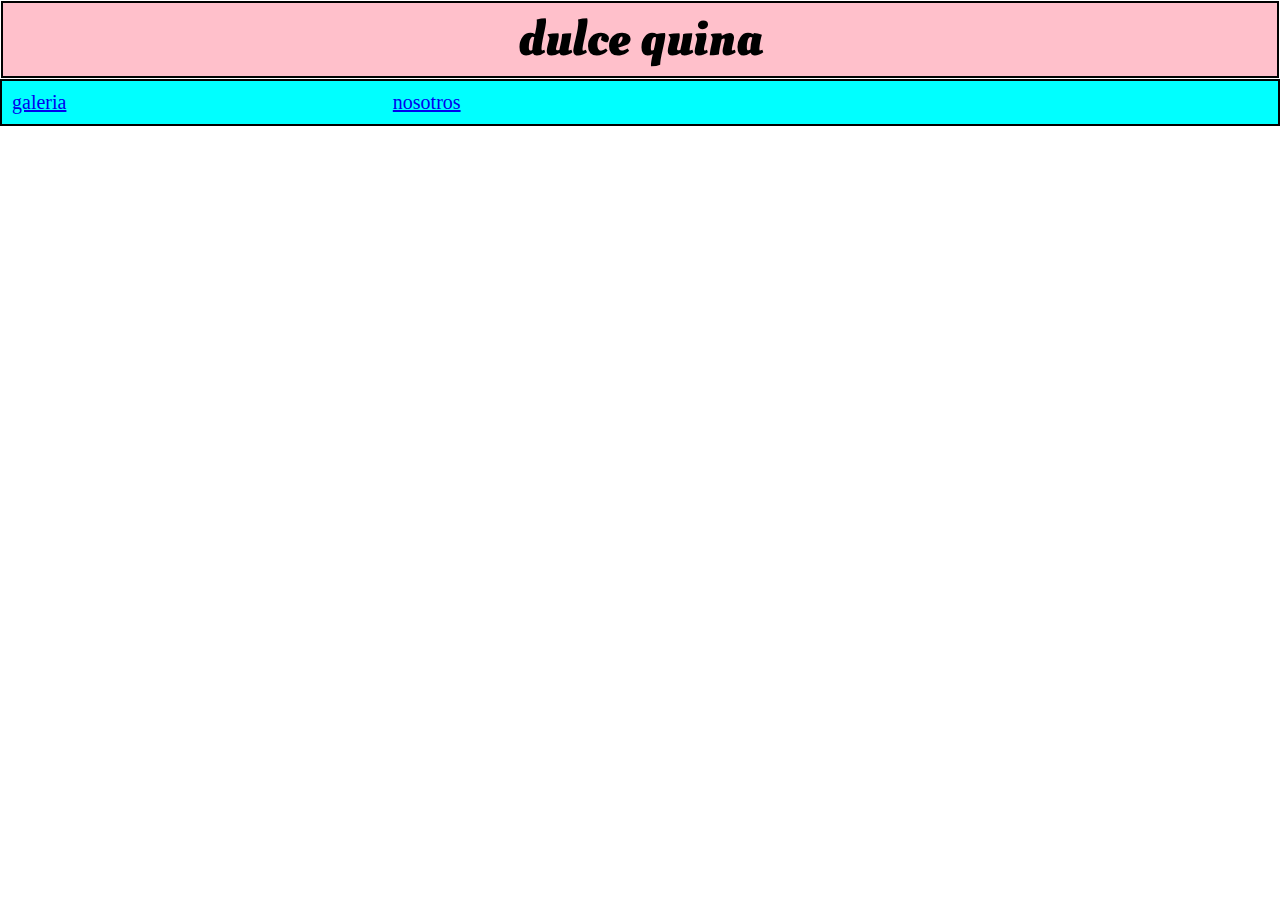
==== index.html @ 1ab7bcf9 "agregando  sass" ====
<!DOCTYPE html>
<html lang="es">
<head>
    <meta charset="UTF-8">
    <meta http-equiv="X-UA-Compatible" content="IE=edge">
    <meta name="viewport" content="width=device-width, initial-scale=1.0">
    <title>sass1</title>
    <link rel="stylesheet" href="estilos.css">
</head>

<body>
    <h1>dulce quina</h1>
    <ul>
        <li>
            <a href="galeria.html">galeria</a>
        </li>
        <li>
            <a href="nosotros.html">nosotros</a>
        </li>
    </ul>
    

</body>
</html>
---- estilos.css ----
@import url("https://fonts.googleapis.com/css2?family=Dancing+Script&family=Oleo+Script+Swash+Caps&display=swap");
* {
  padding: 0;
  margin: 0;
}

h1 {
  background-color: pink;
  font-family: "Oleo Script Swash Caps", cursive;
  text-align: center;
  padding: 2px;
  border: solid 2px black;
  margin: 1px;
}

li {
  display: inline-block;
  width: 30%;
  position: relative;
  font-size: 20px;
}

ul {
  background-color: aqua;
  list-style: none;
  padding: 10px;
  border: solid 2px black;
}

h2 {
  background-color: palevioletred;
  font-family: "Dancing Script", cursive;
  text-align: center;
  padding: 3px;
  border: solid 2px black;
  font-size: 50px;
}

p {
  color: blue;
  font-size: 20px;
  text-decoration: double;
  margin: 3px;
}

footer {
  background-color: blue;
  text-align: center;
  padding: 5px;
}

h1 {
  background-color: pink;
  font-family: "Oleo Script Swash Caps", cursive;
  font-size: 50px;
  text-align: center;
  padding: 2px;
}

p {
  background-color: blue;
  color: white;
  text-align: center;
}

h2 {
  background-color: palevioletred;
  font-family: "Dancing Script", cursive;
  text-align: center;
  padding: 3px;
  border: solid 2px black;
  font-size: 50px;
}

p {
  color: blue;
  font-size: 20px;
  text-decoration: double;
  margin: 3px;
}

footer {
  background-color: blue;
  text-align: center;
  padding: 5px;
}

/*# sourceMappingURL=estilos.css.map */
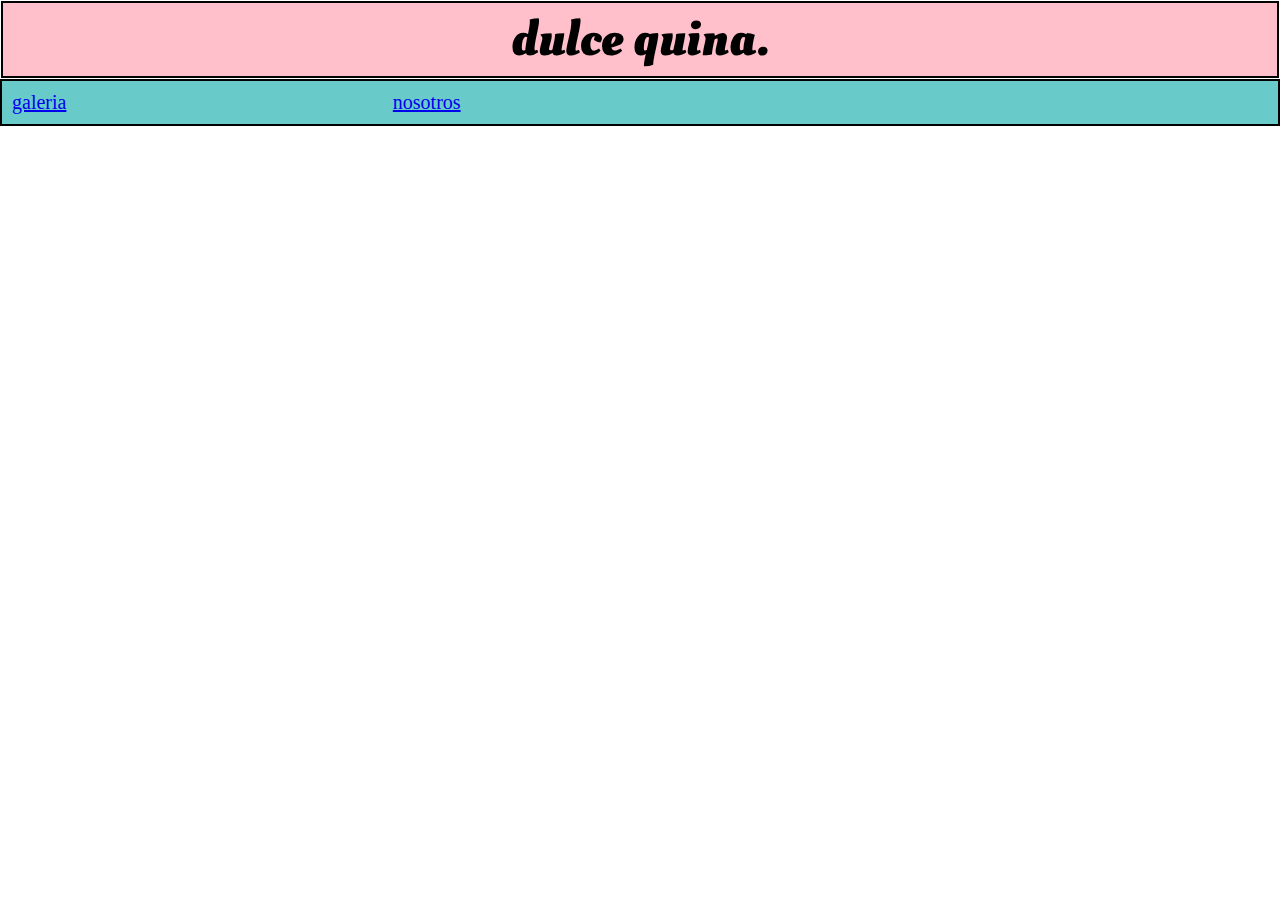
==== commit 436b39b0: "agregando sass" ====
--- a/index.html
+++ b/index.html
@@ -9,7 +9,7 @@
 </head>
 
 <body>
-    <h1>dulce quina</h1>
+    <h1>dulce quina.</h1>
     <ul>
         <li>
             <a href="galeria.html">galeria</a>
--- a/estilos.css
+++ b/estilos.css
@@ -21,7 +21,7 @@
 }
 
 ul {
-  background-color: aqua;
+  background-color: rgb(105, 202, 202);
   list-style: none;
   padding: 10px;
   border: solid 2px black;
@@ -46,7 +46,7 @@
 footer {
   background-color: blue;
   text-align: center;
-  padding: 5px;
+  padding: 4px;
 }
 
 h1 {
@@ -58,7 +58,7 @@
 }
 
 p {
-  background-color: blue;
+  background-color: black;
   color: white;
   text-align: center;
 }
@@ -82,7 +82,7 @@
 footer {
   background-color: blue;
   text-align: center;
-  padding: 5px;
+  padding: 4px;
 }
 
 /*# sourceMappingURL=estilos.css.map */
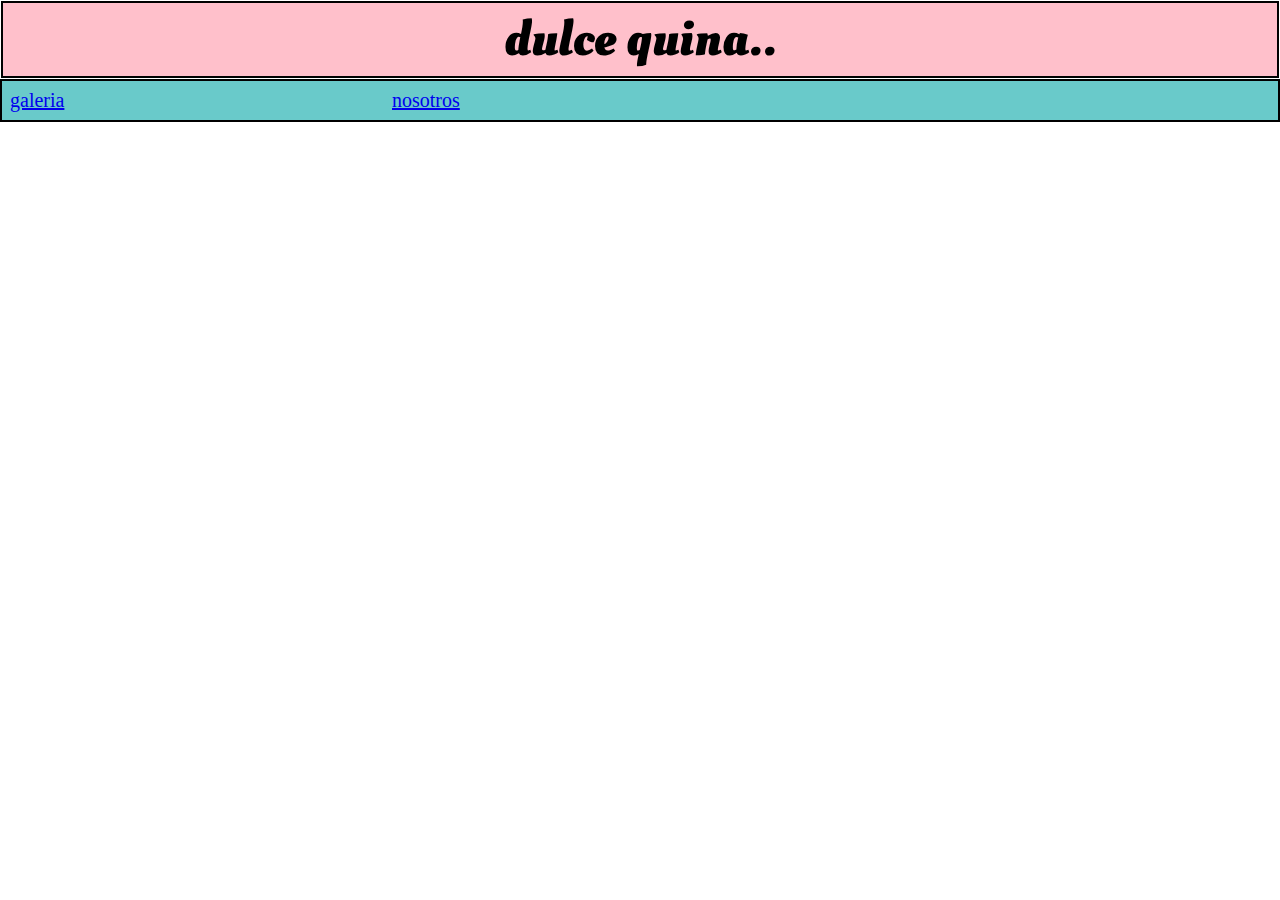
==== commit 1102e14a: "hola" ====
--- a/index.html
+++ b/index.html
@@ -9,7 +9,7 @@
 </head>
 
 <body>
-    <h1>dulce quina.</h1>
+    <h1>dulce quina..</h1>
     <ul>
         <li>
             <a href="galeria.html">galeria</a>
--- a/estilos.css
+++ b/estilos.css
@@ -23,7 +23,7 @@
 ul {
   background-color: rgb(105, 202, 202);
   list-style: none;
-  padding: 10px;
+  padding: 8px;
   border: solid 2px black;
 }
 
@@ -38,7 +38,7 @@
 
 p {
   color: blue;
-  font-size: 20px;
+  font-size: 10px;
   text-decoration: double;
   margin: 3px;
 }
@@ -59,7 +59,7 @@
 
 p {
   background-color: black;
-  color: white;
+  color: green;
   text-align: center;
 }
 
@@ -74,7 +74,7 @@
 
 p {
   color: blue;
-  font-size: 20px;
+  font-size: 10px;
   text-decoration: double;
   margin: 3px;
 }
